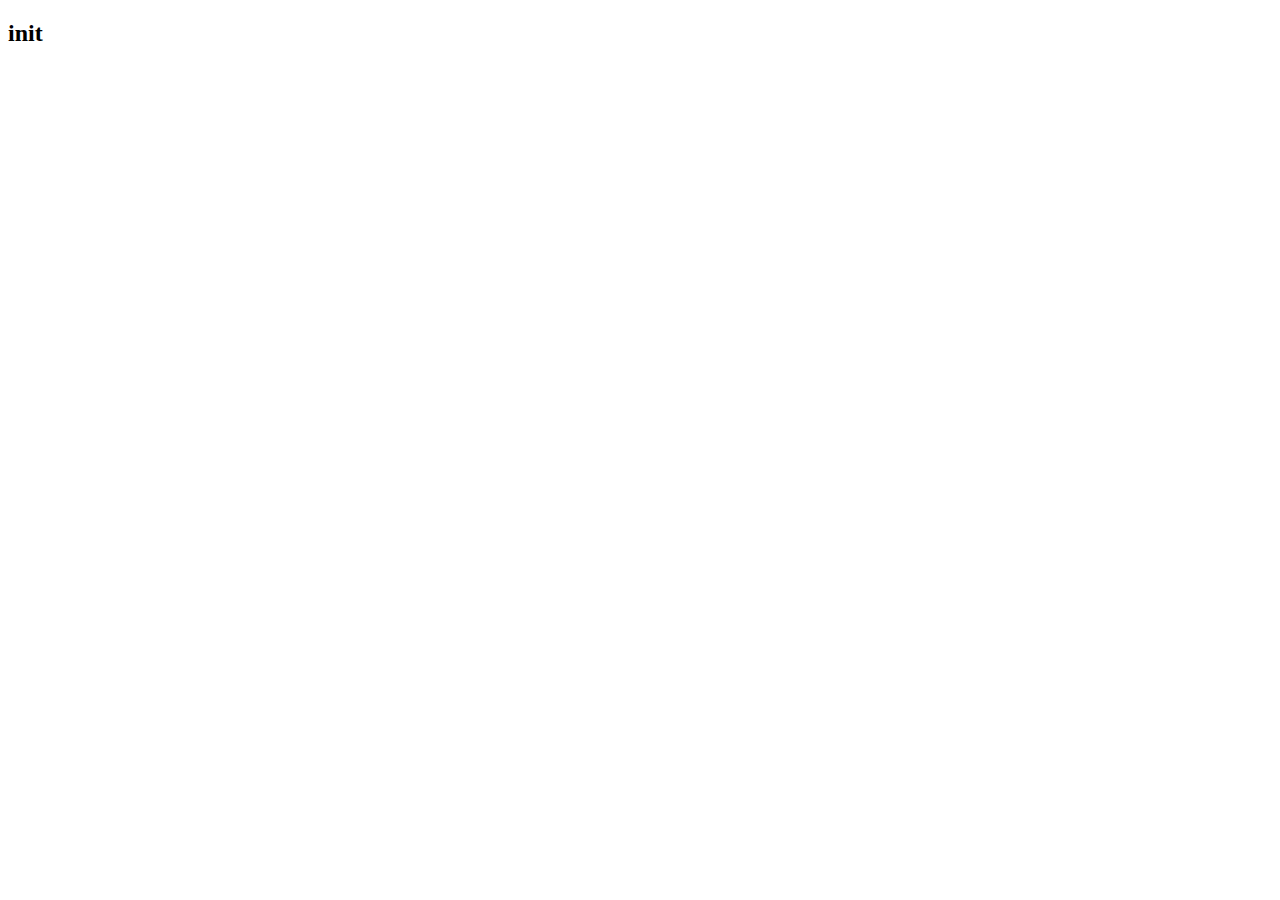
==== index.html @ ebc9395c ":tada: init" ====
<!doctype html>
<html lang="en">

<head>
    <!-- Required meta tags -->
    <meta charset="utf-8">
    <meta name="viewport" content="width=device-width, initial-scale=1">

    <!-- Bootstrap CSS -->
    <link href="https://cdn.jsdelivr.net/npm/bootstrap@5.0.2/dist/css/bootstrap.min.css" rel="stylesheet"
        integrity="sha384-EVSTQN3/azprG1Anm3QDgpJLIm9Nao0Yz1ztcQTwFspd3yD65VohhpuuCOmLASjC" crossorigin="anonymous">

    <title>Hello, world!</title>
</head>

<body>
    <h2>init</h2>

    <!-- Bootstrap Bundle with Popper -->
    <script src="https://cdn.jsdelivr.net/npm/bootstrap@5.0.2/dist/js/bootstrap.bundle.min.js"
        integrity="sha384-MrcW6ZMFYlzcLA8Nl+NtUVF0sA7MsXsP1UyJoMp4YLEuNSfAP+JcXn/tWtIaxVXM"
        crossorigin="anonymous"></script>
</body>

</html>
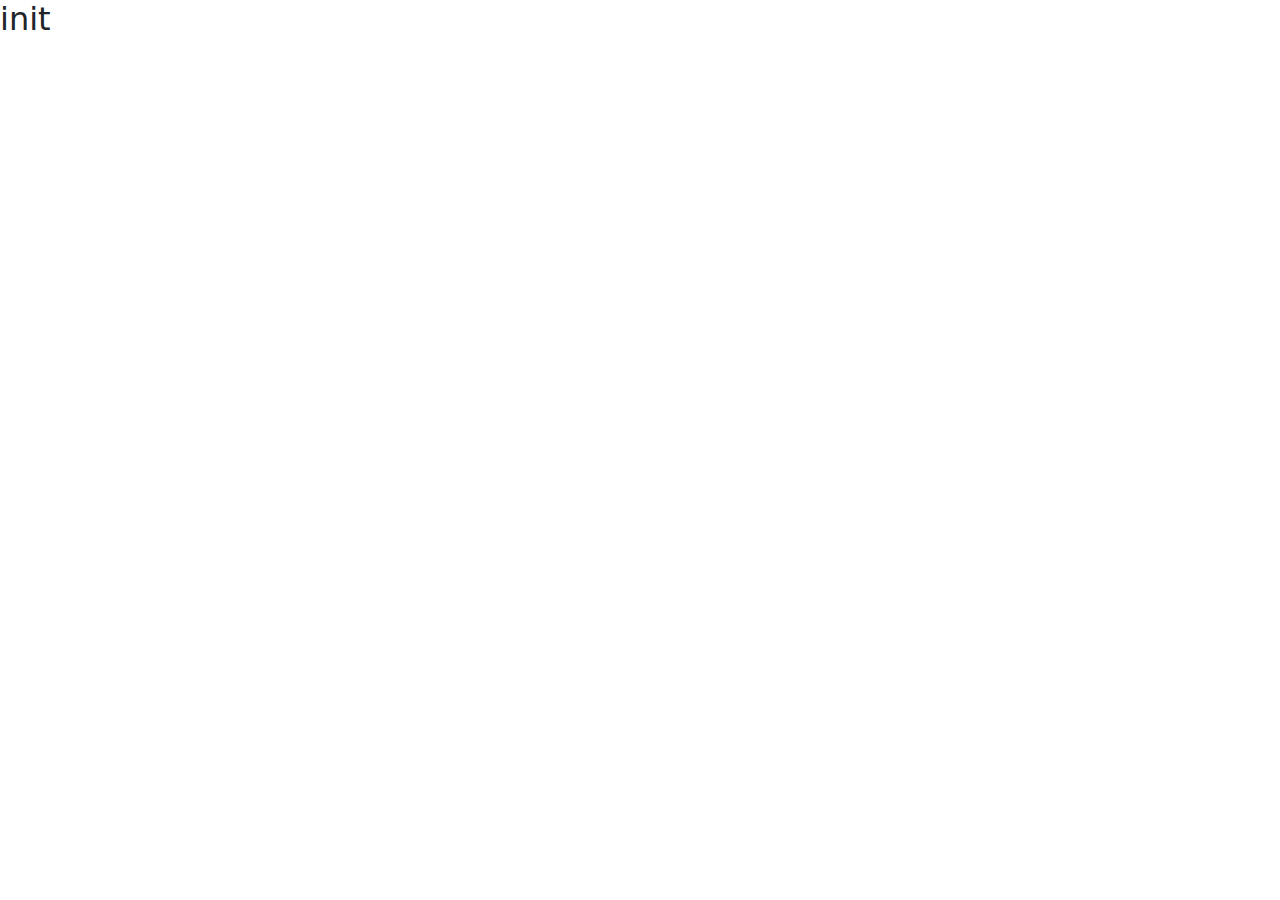
==== commit c2d14a99: ":tada:" ====
--- a/index.html
+++ b/index.html
@@ -9,6 +9,7 @@
     <!-- Bootstrap CSS -->
     <link href="https://cdn.jsdelivr.net/npm/bootstrap@5.0.2/dist/css/bootstrap.min.css" rel="stylesheet"
         integrity="sha384-EVSTQN3/azprG1Anm3QDgpJLIm9Nao0Yz1ztcQTwFspd3yD65VohhpuuCOmLASjC" crossorigin="anonymous">
+    <link rel="stylesheet" href="css/bootstrap.css">
 
     <title>Hello, world!</title>
 </head>
